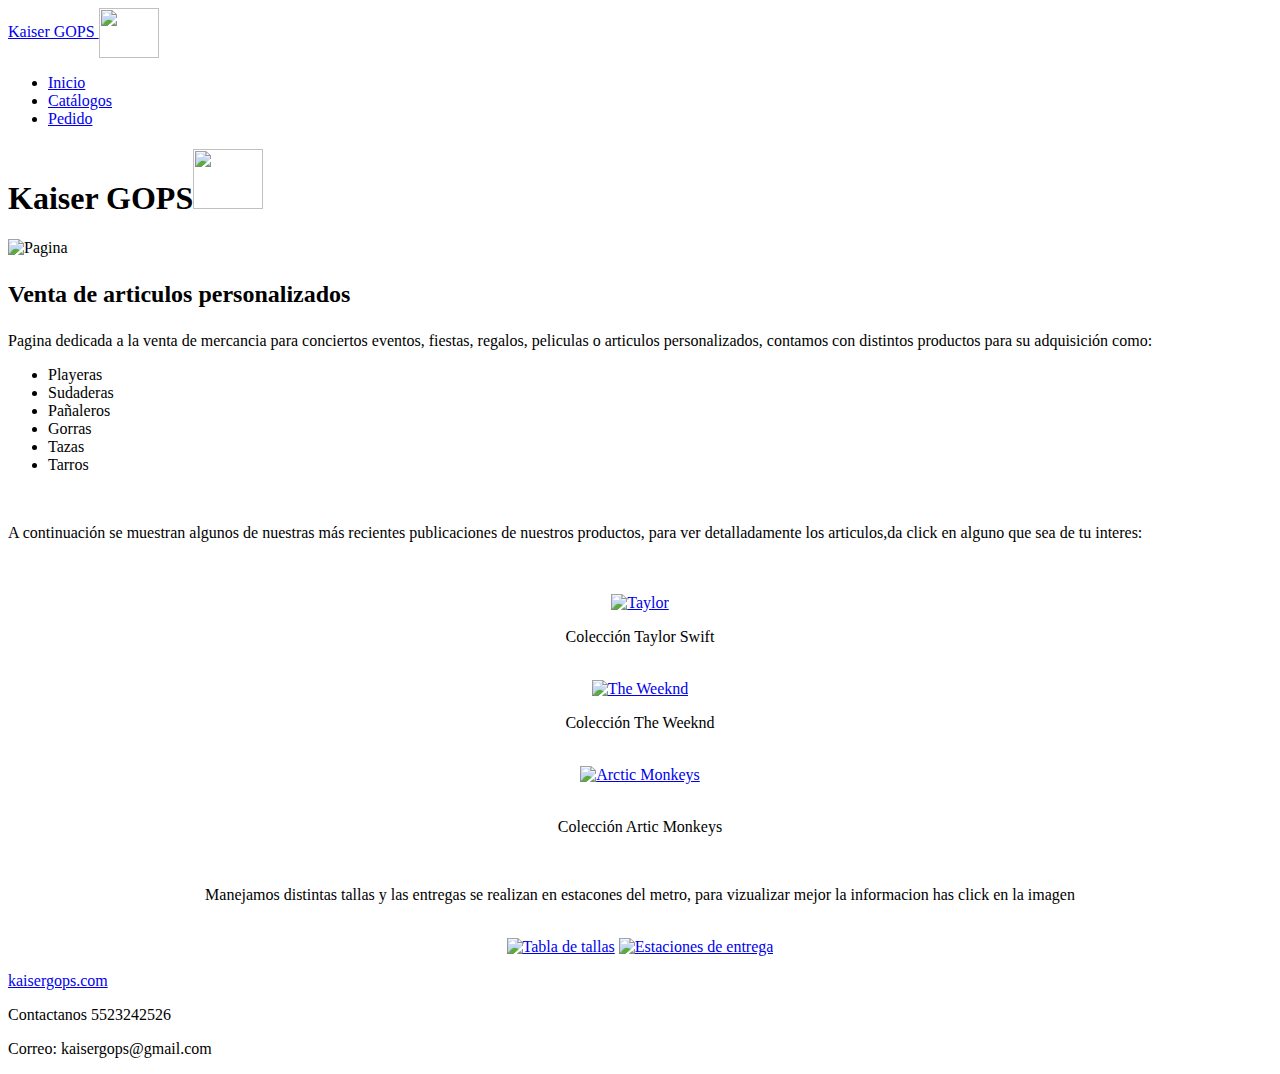
==== kaiser.html @ 8c39f998 "Initial commit" ====
<!DOCTYPE html>
<html lang="es">
<head>
	<meta charset="utf-8">
	<title>Kaiser GOPS</title>

        <link rel="stylesheet" href="pagina/style.css">
</head>

<body>
	
	<header id="main-header">
		
		<a id="logo-header" href="#">
			<span class="site-name">Kaiser GOPS	<img src="pagina/logob.png" align="center" width="60" height="50"/span>
		</a> 

		<nav>
			<ul>
				<li><a href="kaiser.html">Inicio</a></li>
				<li><a href="https://www.facebook.com/Kaisergopsoficial">Catálogos</a></li>
				<li><a href="pagina/pedido.html">Pedido</a></li>
			</ul>
		</nav>

	</header>
	
	<section id="main-content">
	
		<article>
			<header>
				<h1>Kaiser GOPS<img src="pagina/logo.png" width="70" height="60"/h1>
			</header>
			
			<img src="pagina/Kaiser.jpg" alt="Pagina" />
			
			<div class="content">
				<h2><p>Venta de articulos personalizados</p></h2>
				
				<p>Pagina dedicada a la venta de mercancia para conciertos eventos, fiestas, regalos, peliculas o articulos personalizados, 
					contamos con distintos productos para su adquisición como:</p>
				
				<p>
					<ul>
						<li>Playeras</li>
						<li>Sudaderas</li>
						<li>Pañaleros</li>
						<li>Gorras</li>
						<li>Tazas</li>
						<li>Tarros</li> 
					</ul>
				</p>
					<br><p> A continuación se muestran algunos de nuestras más recientes publicaciones de nuestros productos, 
					para ver detalladamente los articulos,da click en alguno que sea de tu interes: </p></br>
					
				<br><center><a title="Taylor Swift" href="https://www.facebook.com/100063868610524/posts
				/pfbid02TFHsCBzT2pyd24S98s3teWniHR8uTXV7ngmHR8v8EJL3m7PFWP4DdfKYr8tfnxAEl/?mibextid=mOSaIu/"> 	
				<img src="pagina/taylor.jpg" alt="Taylor" width="300" Height="450"/></a></br>
				<p>Colección Taylor Swift</p>
				
				<br><center><a title="The Weeknd" href="https://www.facebook.com/100063868610524/posts/pfbid027PZY8rZET2
				FYcf3Kbt8EXSdSaFjef1hE43ut9ZutkXHy15Aekjxyupg4ygMa8MShl/?mibextid=mOSaIu"> 			
				<img src="pagina/tw.jpg" alt="The Weeknd" width="300" Height="450"/></a></br> 
				<p>Colección The Weeknd</p>
				
				<br><a title="Arctic Monkeys" href="https://www.facebook.com/100063868610524/posts/pfbid02T85qN3
				pRbr2DPU6q7t5QN2UyjpS49PzhBk6YM3j8jTaz8BrCewMqzwwLNPrvHsHfl/?mibextid=mOSaIu"> 
				<img src="pagina/arctic.jpg" alt="Arctic Monkeys" width="300" Height="450"/></a></center></br>
				<p>Colección Artic Monkeys</p>
				
				<br><p>Manejamos distintas tallas y las entregas se realizan en estacones del metro, para vizualizar mejor la informacion has click en la imagen </p><br/>
				<center><a href="pagina/tallas.jpg"> <img src="pagina/tallas_mini.jpg" alt="Tabla de tallas" title="Pulsa para agrandar"/></a>
				<a href="pagina/estaciones.jpg"> <img src="pagina/est_mini.jpg" alt="Estaciones de entrega" title="Pulsa para agrandar"/></a></center>
			
		</article> 
	
	</section> 
		
	<footer id="main-footer">
		<p> <a href="file:///C:/Users/hp/Desktop/kaiser.html">kaisergops.com</a></p>
		<p>Contactanos 5523242526</p>
		<p>Correo: kaisergops@gmail.com</p>
	</footer>

	
</body>
</html>
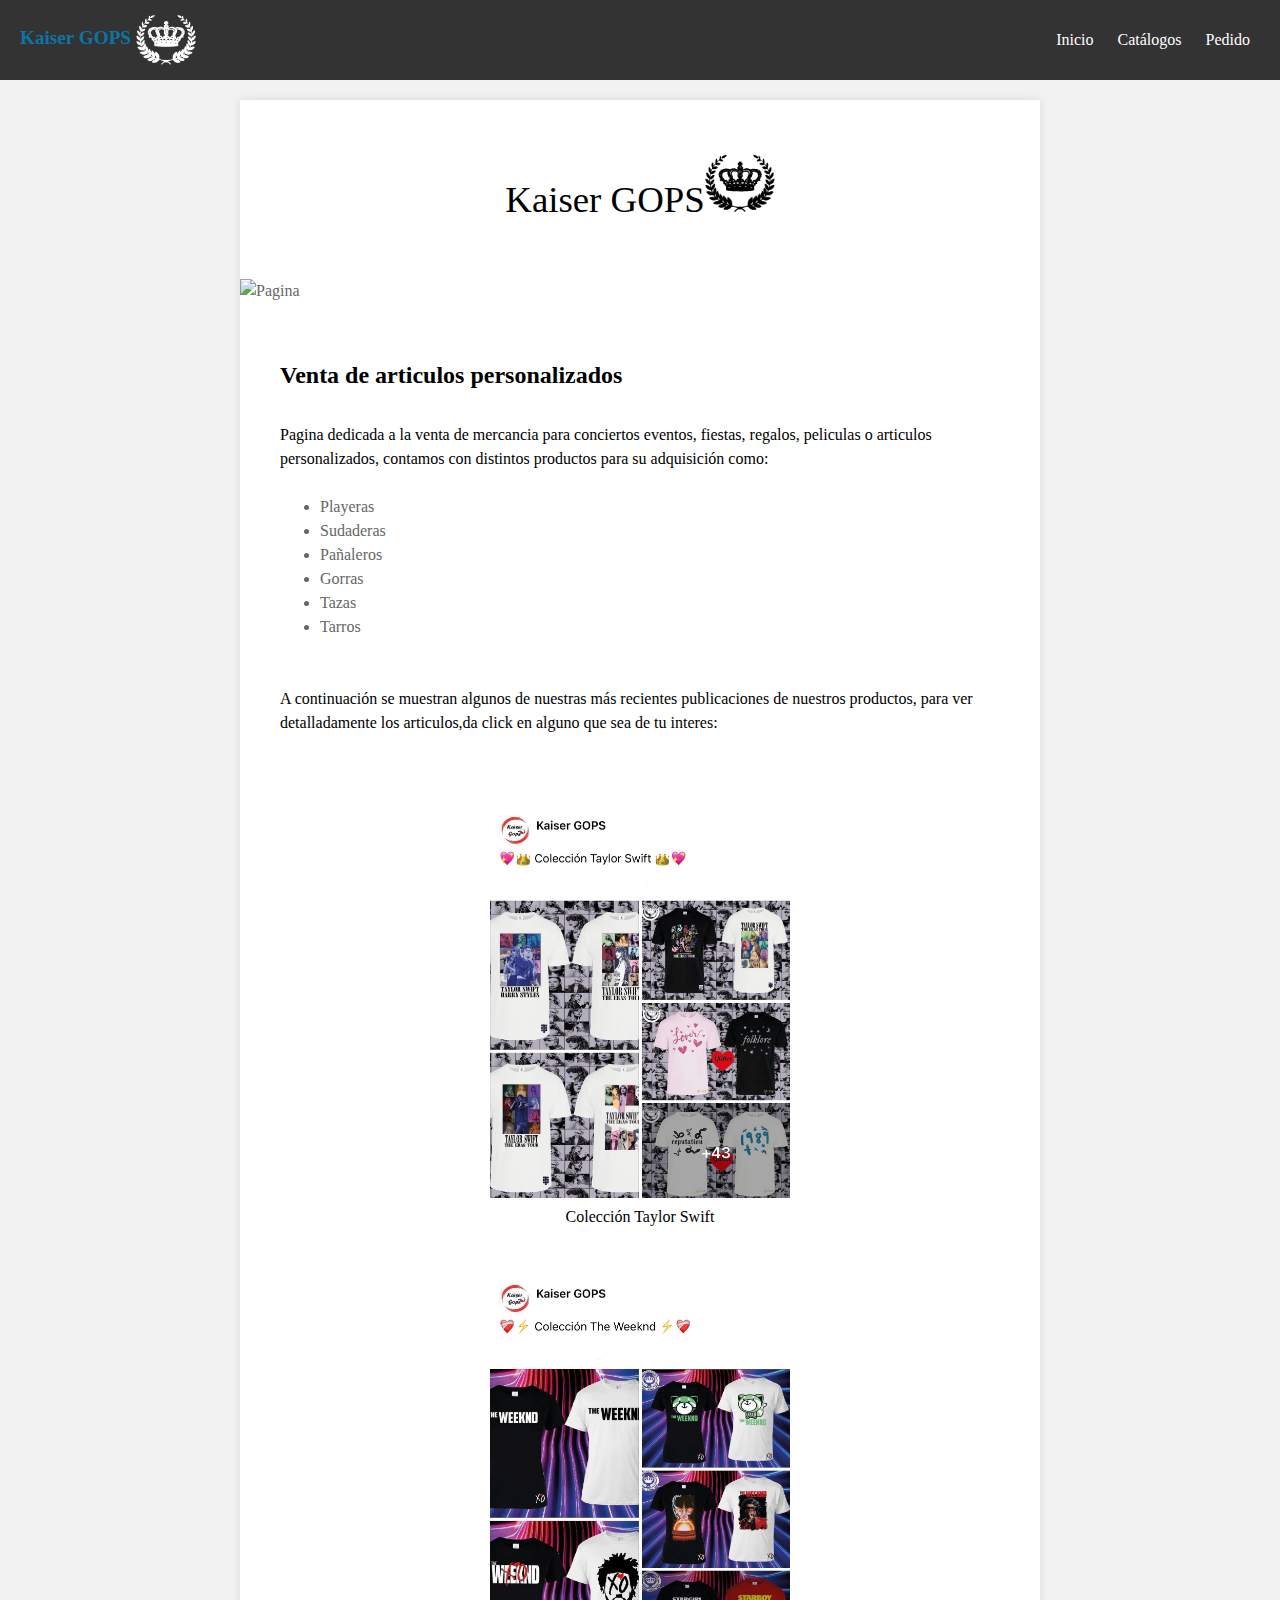
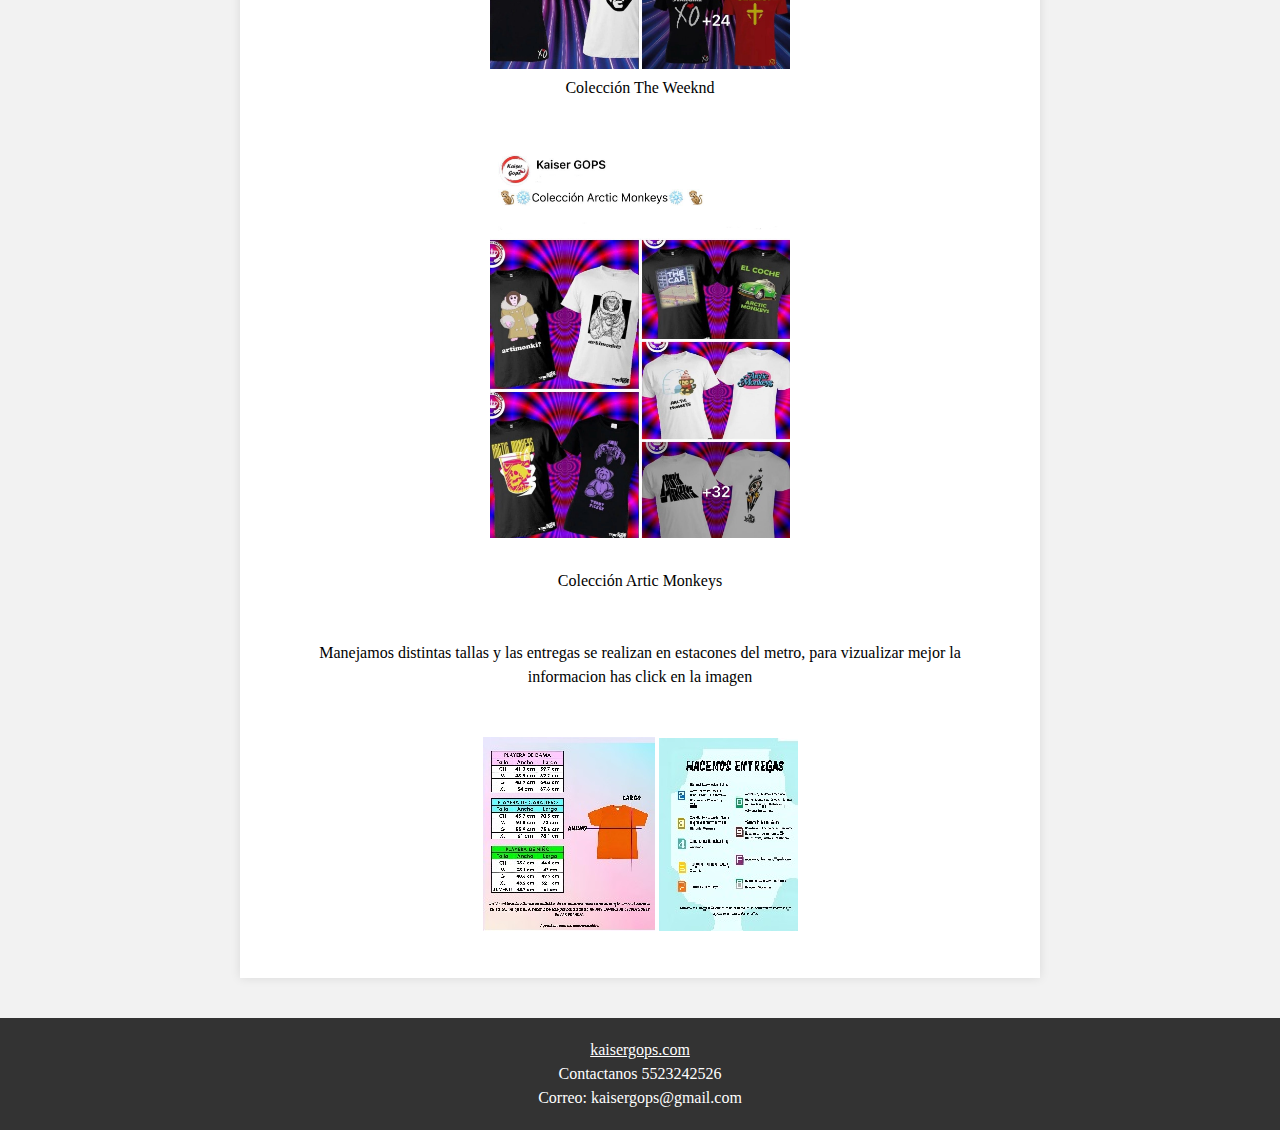
==== commit 1721b96b: "Update kaiser.html" ====
--- a/kaiser.html
+++ b/kaiser.html
@@ -4,7 +4,7 @@
 	<meta charset="utf-8">
 	<title>Kaiser GOPS</title>
 
-        <link rel="stylesheet" href="pagina/style.css">
+        <link rel="stylesheet" href="style.css">
 </head>
 
 <body>
@@ -12,7 +12,7 @@
 	<header id="main-header">
 		
 		<a id="logo-header" href="#">
-			<span class="site-name">Kaiser GOPS	<img src="pagina/logob.png" align="center" width="60" height="50"/span>
+			<span class="site-name">Kaiser GOPS	<img src="logob.png" align="center" width="60" height="50"/span>
 		</a> 
 
 		<nav>
@@ -29,10 +29,10 @@
 	
 		<article>
 			<header>
-				<h1>Kaiser GOPS<img src="pagina/logo.png" width="70" height="60"/h1>
+				<h1>Kaiser GOPS<img src="logo.png" width="70" height="60"/h1>
 			</header>
 			
-			<img src="pagina/Kaiser.jpg" alt="Pagina" />
+			<img src="Kaiser.jpg" alt="Pagina" />
 			
 			<div class="content">
 				<h2><p>Venta de articulos personalizados</p></h2>
@@ -55,22 +55,22 @@
 					
 				<br><center><a title="Taylor Swift" href="https://www.facebook.com/100063868610524/posts
 				/pfbid02TFHsCBzT2pyd24S98s3teWniHR8uTXV7ngmHR8v8EJL3m7PFWP4DdfKYr8tfnxAEl/?mibextid=mOSaIu/"> 	
-				<img src="pagina/taylor.jpg" alt="Taylor" width="300" Height="450"/></a></br>
+				<img src="taylor.jpg" alt="Taylor" width="300" Height="450"/></a></br>
 				<p>Colección Taylor Swift</p>
 				
 				<br><center><a title="The Weeknd" href="https://www.facebook.com/100063868610524/posts/pfbid027PZY8rZET2
 				FYcf3Kbt8EXSdSaFjef1hE43ut9ZutkXHy15Aekjxyupg4ygMa8MShl/?mibextid=mOSaIu"> 			
-				<img src="pagina/tw.jpg" alt="The Weeknd" width="300" Height="450"/></a></br> 
+				<img src="tw.jpg" alt="The Weeknd" width="300" Height="450"/></a></br> 
 				<p>Colección The Weeknd</p>
 				
 				<br><a title="Arctic Monkeys" href="https://www.facebook.com/100063868610524/posts/pfbid02T85qN3
 				pRbr2DPU6q7t5QN2UyjpS49PzhBk6YM3j8jTaz8BrCewMqzwwLNPrvHsHfl/?mibextid=mOSaIu"> 
-				<img src="pagina/arctic.jpg" alt="Arctic Monkeys" width="300" Height="450"/></a></center></br>
+				<img src="arctic.jpg" alt="Arctic Monkeys" width="300" Height="450"/></a></center></br>
 				<p>Colección Artic Monkeys</p>
 				
 				<br><p>Manejamos distintas tallas y las entregas se realizan en estacones del metro, para vizualizar mejor la informacion has click en la imagen </p><br/>
-				<center><a href="pagina/tallas.jpg"> <img src="pagina/tallas_mini.jpg" alt="Tabla de tallas" title="Pulsa para agrandar"/></a>
-				<a href="pagina/estaciones.jpg"> <img src="pagina/est_mini.jpg" alt="Estaciones de entrega" title="Pulsa para agrandar"/></a></center>
+				<center><a href="tallas.jpg"> <img src="tallas_mini.jpg" alt="Tabla de tallas" title="Pulsa para agrandar"/></a>
+				<a href="estaciones.jpg"> <img src="est_mini.jpg" alt="Estaciones de entrega" title="Pulsa para agrandar"/></a></center>
 			
 		</article> 
 	
--- a/style.css
+++ b/style.css
@@ -0,0 +1,122 @@
+body {
+	margin: 0;
+	padding: 0;
+	font-family: Bodoni;
+	color: #666;
+	background: #f2f2f2; 
+	font-size: 1em;
+	line-height: 1.5em;
+}
+h1 {
+	color:black;
+	font-size: 2.3em;
+	line-height: 1.3em;
+	margin: 15px 0;
+	text-align: center;
+	font-weight: 300;
+}
+p {
+	color:black;
+	margin: 0 0 1.5em 0;
+}
+ul {
+	color;black;
+}
+br {
+	color;black;
+}
+
+img {
+	max-width: 100%;
+	height: auto;
+}
+#main-header {
+	background: #333;
+	color: white;
+	height: 80px;
+}	
+	#main-header a {
+		color: white;
+	}
+
+/*
+ * Logo
+ */
+#logo-header {
+	float: left;
+	padding: 15px 0 0 20px;
+	text-decoration: none;
+}
+	#logo-header:hover {
+		color: #0b76a6;
+	}
+	
+	#logo-header .site-name {
+		display: block;
+		font-weight: 700;
+		font-size: 1.2em;
+	}
+	
+	#logo-header .site-desc {
+		display: block;
+		font-weight: 300;
+		font-size: 0.8em;
+		color: #999;
+	}
+	
+
+/*
+ * Navegación
+ */
+nav {
+	float: right;
+}
+	nav ul {
+		margin: 0;
+		padding: 0;
+		list-style: none;
+		padding-right: 20px;
+	}
+	
+		nav ul li {
+			display: inline-block;
+			line-height: 80px;
+		}
+			
+			nav ul li a {
+				display: block;
+				padding: 0 10px;
+				text-decoration: none;
+			}
+			
+				nav ul li a:hover {
+					background: #0b76a6;
+				}
+#main-content {
+	background: white;
+	width: 90%;
+	max-width: 800px;
+	margin: 20px auto;
+	box-shadow: 0 0 10px rgba(0,0,0,.1);
+}
+
+	#main-content header,
+	#main-content .content {
+		padding: 40px;
+	}
+
+#main-footer {
+	background: #333;
+	color: white;
+	text-align: center;
+	padding: 20px;
+	margin-top: 40px;
+}
+	#main-footer p {
+		margin: 0;
+		color: white;
+	}
+	
+	#main-footer a {
+		color: white;
+	}
